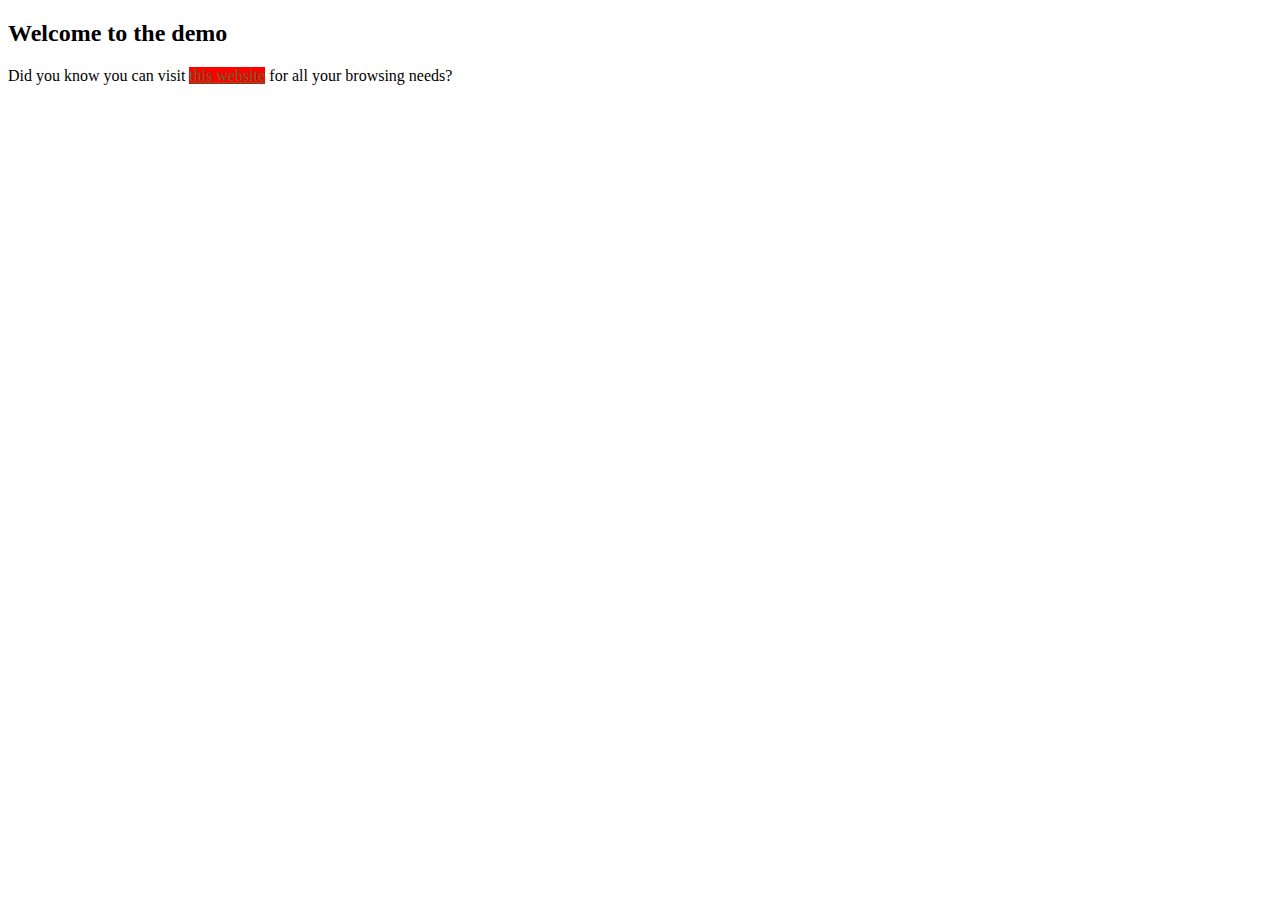
==== index.html @ 9a25bf7d "Initial file commits" ====
<!DOCTYPE HTML>

<html>

<head>
    <title>Instant Definitions Demo</title>

    <link href="css/instant-definitions.css">
    <script src="https://code.jquery.com/jquery-2.2.4.min.js" integrity="sha256-BbhdlvQf/xTY9gja0Dq3HiwQF8LaCRTXxZKRutelT44=" crossorigin="anonymous"></script>
    <script src="js/instant-definitions.js"></script>
    <style></style>

</head>



<body>

    <h2>Welcome to the demo</h2>
    
    <p>Did you know you can visit <a href="https://google.ca">this website</a> for all your browsing needs?</p>
    
    <script>
    $("body").instantDefinitions();
    </script>
</body>

</html>
---- css/instant-definitions.css ----
.active {
  color: green; }
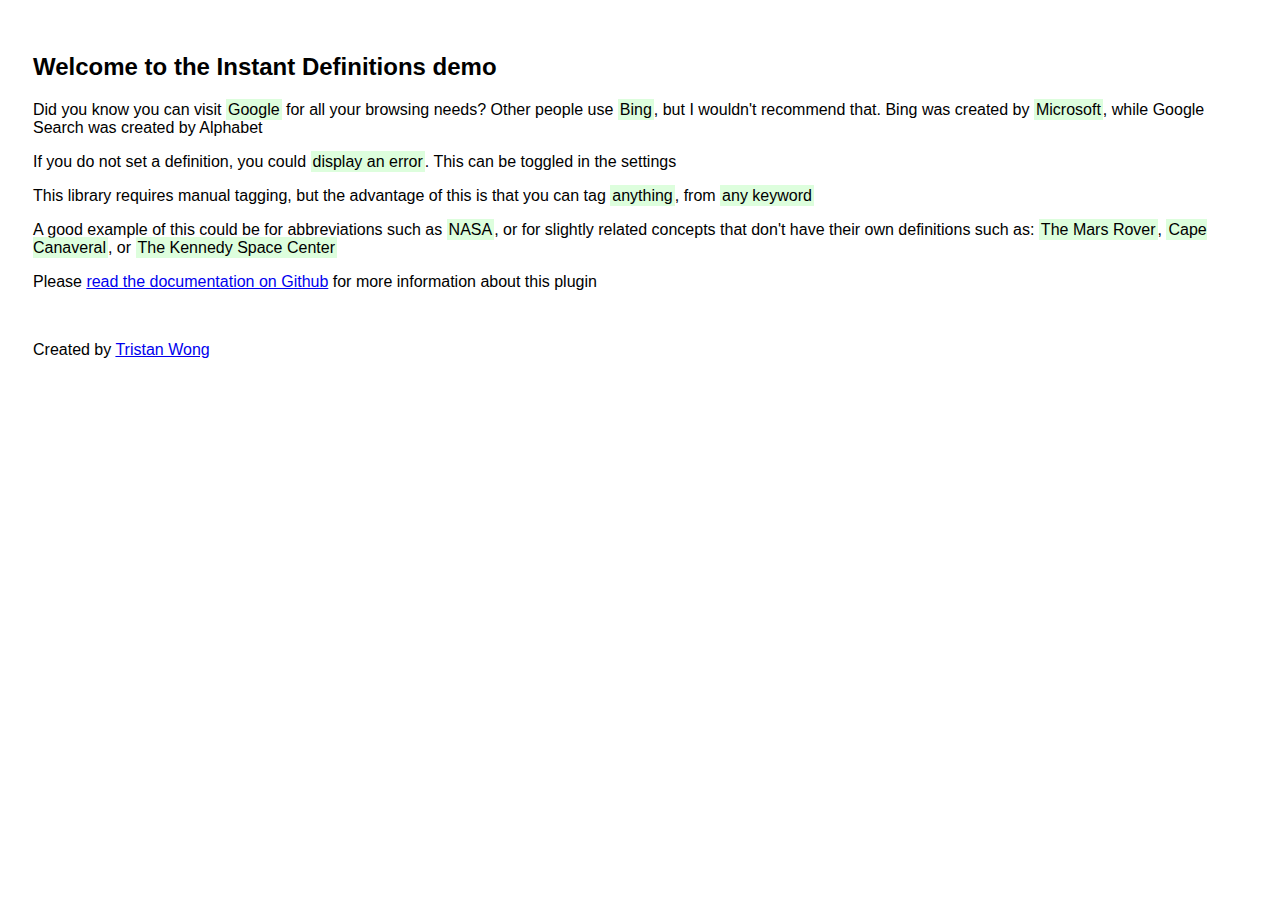
==== commit 1b6ad298: "Version 1.0" ====
--- a/index.html
+++ b/index.html
@@ -4,11 +4,22 @@
 
 <head>
     <title>Instant Definitions Demo</title>
+    <meta name="viewport" content="width=device-width, initial-scale=1">
 
-    <link href="css/instant-definitions.css">
+    <link rel="stylesheet" href="css/instant-definitions.css">
     <script src="https://code.jquery.com/jquery-2.2.4.min.js" integrity="sha256-BbhdlvQf/xTY9gja0Dq3HiwQF8LaCRTXxZKRutelT44=" crossorigin="anonymous"></script>
+    <script src="terms.json"></script>
     <script src="js/instant-definitions.js"></script>
-    <style></style>
+    <style>
+    
+        html{
+            font-family: "Century Gothic", "Arial", sans-serif;
+        }
+        
+        body{
+            padding: 25px;
+        }
+    </style>
 
 </head>
 
@@ -16,12 +27,34 @@
 
 <body>
 
-    <h2>Welcome to the demo</h2>
+    <h2>Welcome to the Instant Definitions demo</h2>
+
+    <p>Did you know you can visit <span class="idef" data-idef="google">Google</span> for all your browsing needs? Other people use <span class="idef">Bing</span>, but I wouldn't recommend that. Bing was created by <span class="idef" data-idef="microsoft">Microsoft</span>, while Google Search was created by Alphabet</p>
     
-    <p>Did you know you can visit <a href="https://google.ca">this website</a> for all your browsing needs?</p>
+    <p>If you do not set a definition, you could <span class="idef">display an error</span>. This can be toggled in the settings</p>
+    <p>This library requires manual tagging, but the advantage of this is that you can tag <span class="idef" data-idef="pt">anything</span>, from <span class="idef" data-idef="ot">any keyword</span></p>
+    <p>A good example of this could be for abbreviations such as <span class="idef" data-idef="nasa">NASA</span>, or for slightly related concepts that don't have their own definitions such as: <span class="idef" data-idef="nasa">The Mars Rover</span>, <span class="idef" data-idef="nasa">Cape Canaveral</span>, or <span class="idef" data-idef="nasa">The Kennedy Space Center</span></p>
+    <p>Please <a href="https://github.com/tawong/instant-definitions" target="_blank">read the documentation on Github</a> for more information about this plugin</p>
     
+    <br>
+    
+    <p>Created by <a href="http://tristanwong.com" target="_blank">Tristan Wong</a></p>
+
     <script>
-    $("body").instantDefinitions();
+        $("body").instantDefinitions({
+//            underlineColor: "#0078ae",
+//            underlineWeight: 2,
+//            backgroundColor: "#abfcab",
+//            backgroundOpacity: 0.4,
+//            highlightText: true,
+//            boldText: true,
+//            underlineText: true,
+//            noStyle: false,
+//            showErrors: true,
+//            showTitles: true,
+//            hideMobile: false
+        });
+
     </script>
 </body>
 
--- a/css/instant-definitions.css
+++ b/css/instant-definitions.css
@@ -1,2 +1,17 @@
-.active {
-  color: green; }
+#idef-popup {
+  position: absolute;
+  background: white;
+  padding: 10px 20px;
+  width: auto;
+  height: auto;
+  -webkit-box-shadow: 0px 3px 6px rgba(0, 0, 0, 0.3);
+  box-shadow: 0px 3px 6px rgba(0, 0, 0, 0.3);
+  opacity: 0; }
+  #idef-popup h1 {
+    margin-top: 0px; }
+  #idef-popup.no-title p {
+    margin: 0; }
+
+span.idef {
+  cursor: help;
+  padding: 2px; }
